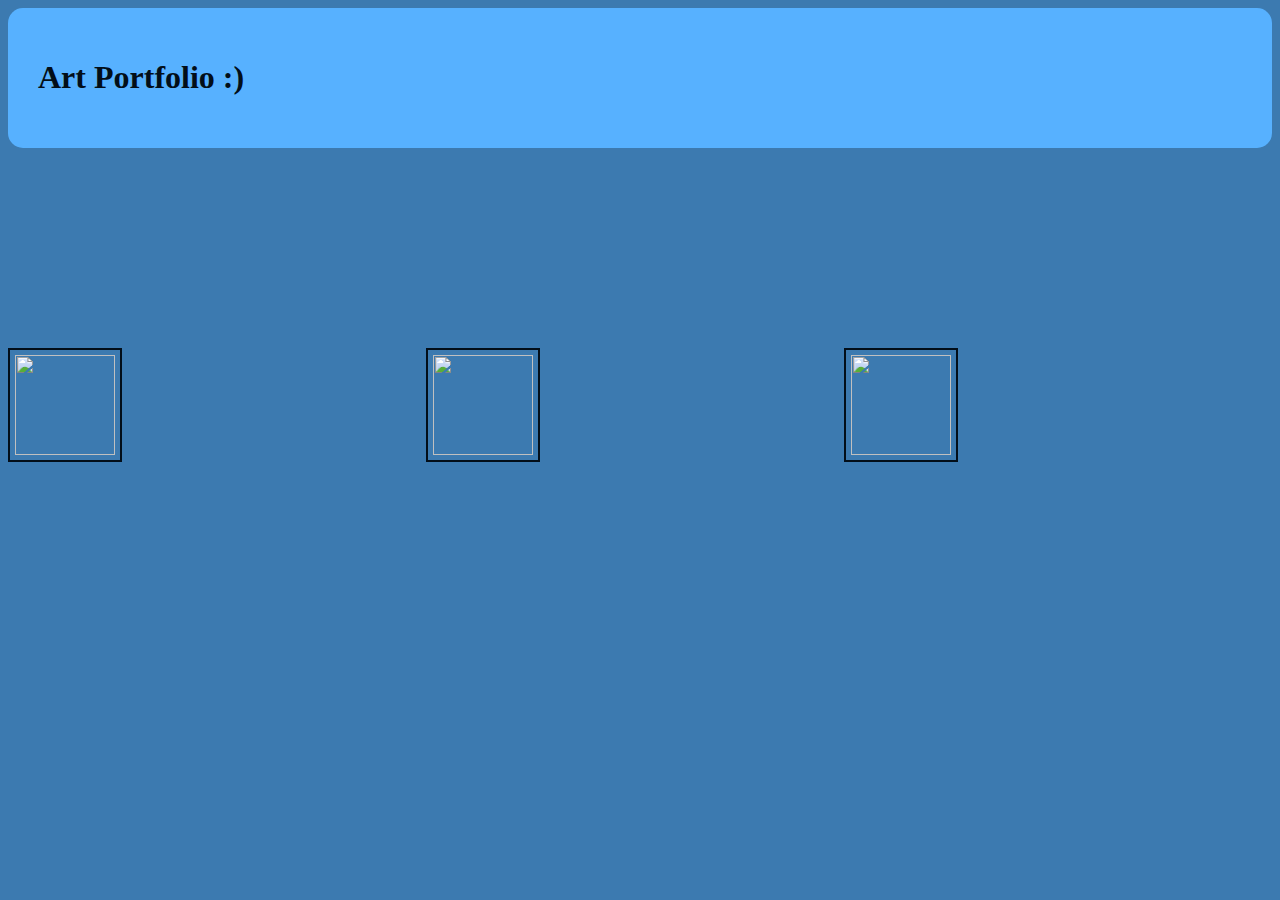
==== index.html @ a6f46067 "init" ====
<html>
    <head>
        <title></title>
        <link rel="stylesheet" type="text/css" href="css/styles.css">
    </head>

    <body>
        <header>
            <h1>Art Portfolio :)</h1>
        </header>

        <div id="art">
            <a href="html/drawings.html"><img src="https://pngimg.com/uploads/pencil/pencil_PNG3858.png"></a>
            <a href="html/paintings.html"><img src="https://tse3.mm.bing.net/th?id=OIP._UB9VKLE6bZpV6S5JSYEDQHaNF&pid=Api"></a>
            <a href="html/scultures.html"><img src="https://i.pinimg.com/originals/95/72/f1/9572f1322e821b006586b1b9879127aa.png"></a>
        </div>

        <article>

        </article>
    </body>
</html>
---- css/styles.css ----
img {
    width: 100px;
    border-width: 2px;
    border-style: solid;
    border-color:rgb(2, 14, 25);
    padding: 5px;
    margin-right: 300px;
}

header {
    background-color: rgb(87, 177, 255);
    padding: 30px;
    color: rgb(2, 14, 25);
    border-radius: 15px;
}

body {
    background-color:rgb(60, 122, 176)
}

#art {
    margin-top: 200px;
}
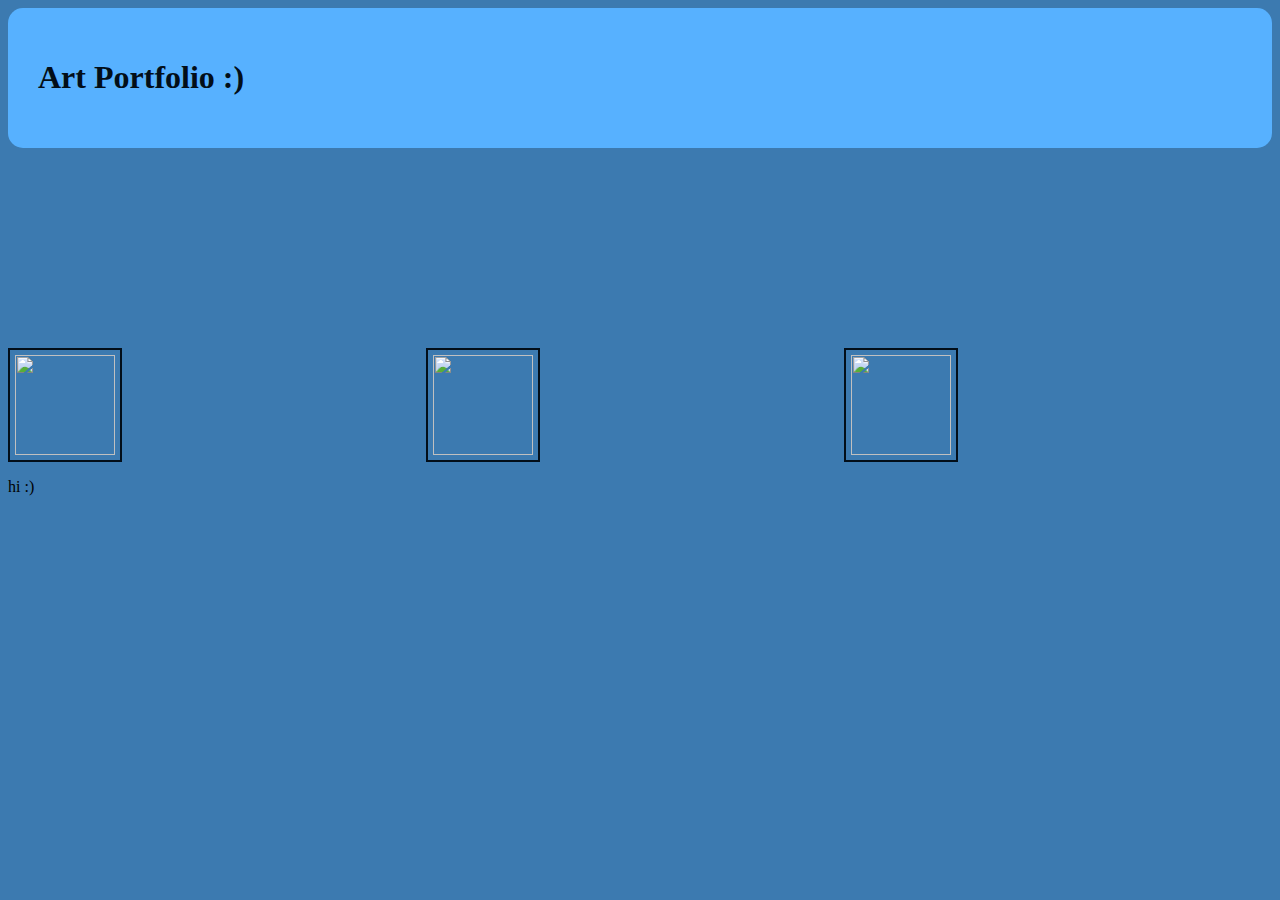
==== commit 0dd75e07: "hi :)" ====
--- a/index.html
+++ b/index.html
@@ -14,7 +14,7 @@
             <a href="html/paintings.html"><img src="https://tse3.mm.bing.net/th?id=OIP._UB9VKLE6bZpV6S5JSYEDQHaNF&pid=Api"></a>
             <a href="html/scultures.html"><img src="https://i.pinimg.com/originals/95/72/f1/9572f1322e821b006586b1b9879127aa.png"></a>
         </div>
-
+            <p>hi :)</p>
         <article>
 
         </article>
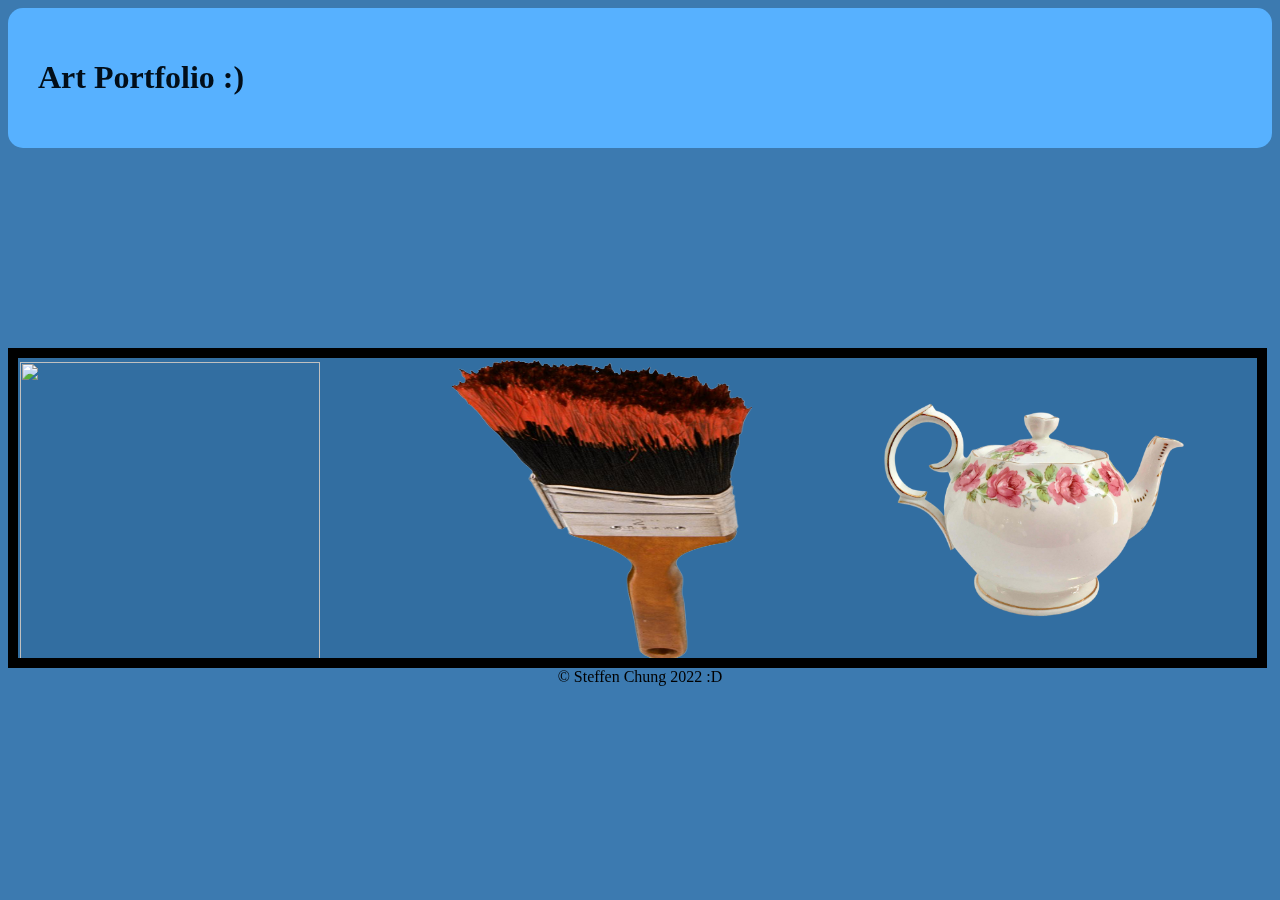
==== commit 06682e0f: "1234567" ====
--- a/index.html
+++ b/index.html
@@ -1,6 +1,6 @@
 <html>
     <head>
-        <title></title>
+        <title>Art Portfolio</title>
         <link rel="stylesheet" type="text/css" href="css/styles.css">
     </head>
 
@@ -10,13 +10,19 @@
         </header>
 
         <div id="art">
-            <a href="html/drawings.html"><img src="https://pngimg.com/uploads/pencil/pencil_PNG3858.png"></a>
-            <a href="html/paintings.html"><img src="https://tse3.mm.bing.net/th?id=OIP._UB9VKLE6bZpV6S5JSYEDQHaNF&pid=Api"></a>
-            <a href="html/scultures.html"><img src="https://i.pinimg.com/originals/95/72/f1/9572f1322e821b006586b1b9879127aa.png"></a>
+            <a href="html/drawings.html"><img src="media/pencil.png"></a>
+            <a href="html/paintings.html"><img src="media/paintbrush.png"></a>
+            <a href="html/scultures.html"><img src="media/teapot.png"></a>
+            <a href="html/scultures.html"><img src="media/teapot.png"></a>
+            <a href="html/scultures.html"><img src="media/teapot.png"></a>
+            <a href="html/scultures.html"><img src="media/teapot.png"></a>
         </div>
-            <p>hi :)</p>
         <article>
 
         </article>
+
+        <footer>
+            &#169; Steffen Chung 2022 :D
+        </footer>
     </body>
 </html>--- a/css/styles.css
+++ b/css/styles.css
@@ -1,10 +1,10 @@
 img {
-    width: 100px;
+    width: 300px;
+    height: 300px;
     border-width: 2px;
     border-style: solid;
-    border-color:rgb(2, 14, 25);
-    padding: 5px;
-    margin-right: 300px;
+    border-color:rgba(2, 14, 25, 0);
+    margin-right: 10%;
 }
 
 header {
@@ -19,5 +19,22 @@
 }
 
 #art {
+    overflow-x: scroll;
     margin-top: 200px;
+    width: 98%;
+    height: 300px;
+    overflow-y: hidden;
+    white-space: nowrap;
+    border-width: 10px;
+    border-style: solid;
+    border-color: black;
+    background-color: rgb(50, 110, 161)
+}
+
+#art::-webkit-scrollbar {
+    display: none;
+}
+
+footer {
+    text-align: center;
 }